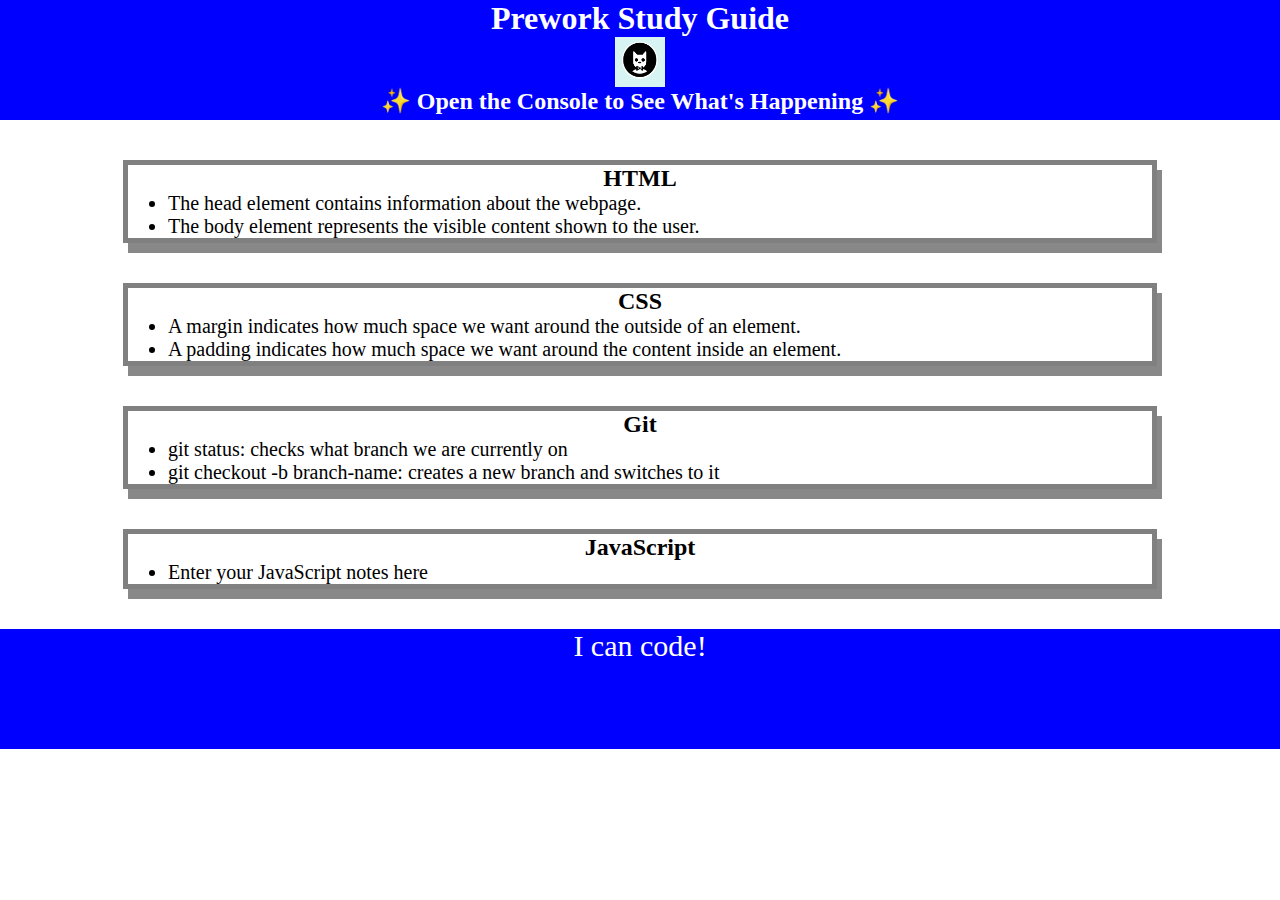
==== index.html @ d03204a2 "prework staging commits" ====
<!DOCTYPE html>
<html lang="en">
  <head>
    <meta charset="UTF-8" />
    <meta http-equiv="X-UA-Compatible" content="IE=edge" />
    <meta name="viewport" content="width=device-width, initial-scale=1.0" />
      <link rel="stylesheet" href="./assets/style.css"/>
    <title>Prework Study Guide</title>
  </head>
  <body>
    <header id="top">
      <h1>Prework Study Guide</h1>
      <img src="./assets/bowtie-cat.png" alt="Profile image of cat wearing a bow tie." />
      <h2>✨ Open the Console to See What's Happening ✨</h2>
    </header>
    <main>
      <section class="card" id="html-section">
        <h2>HTML</h2>
          <ul>
            <li>The head element contains information about the webpage.</li>
            <li>The body element represents the visible content shown to the user.</li>
          </ul>
      </section>
      
      <section class="card" id="css-section">
        <h2>CSS</h2>
          <ul>
            <li>A margin indicates how much space we want around the outside of an element.</li>
            <li>A padding indicates how much space we want around the content inside an element.</li>
          </ul>
      </section>

      <section class="card" id="git-section">
        <h2>Git</h2>
          <ul>
            <li>git status: checks what branch we are currently on</li>
            <li>git checkout -b branch-name: creates a new branch and switches to it</li>
          </ul>
      </section>
        

      <section class="card" id="javascript-section">
        <h2>JavaScript</h2>
          <ul>
            <li>Enter your JavaScript notes here</li>
          </ul>    
  
      </section>

  
    </main>

    <footer>
      <p>I can code!</p>
    </footer>

      <script src="./assets/script.js"></script>

  </body>
</html>
---- assets/style.css ----
* {
       margin: 0;
       padding: 0;
   }
header,
   footer{
    width: 100%;
    height: 120px;
    background-color: blue;
    color: white;
   }

   h1,
   h2{
        text-align: center;
   }

   img{
        display: block;
        height: 50px;
        width: 50px;
        margin-left: auto;
        margin-right: auto;
   }

   ul{
        padding-left: 40px;
        font-size: 20px;
   }

   p{
        text-align: center;
        font-size: 30px;
   }

   .card {
          width: 80%;
          margin: 40px auto;
          border: 5px solid gray;
          box-shadow: 5px 10px #888888;
   }
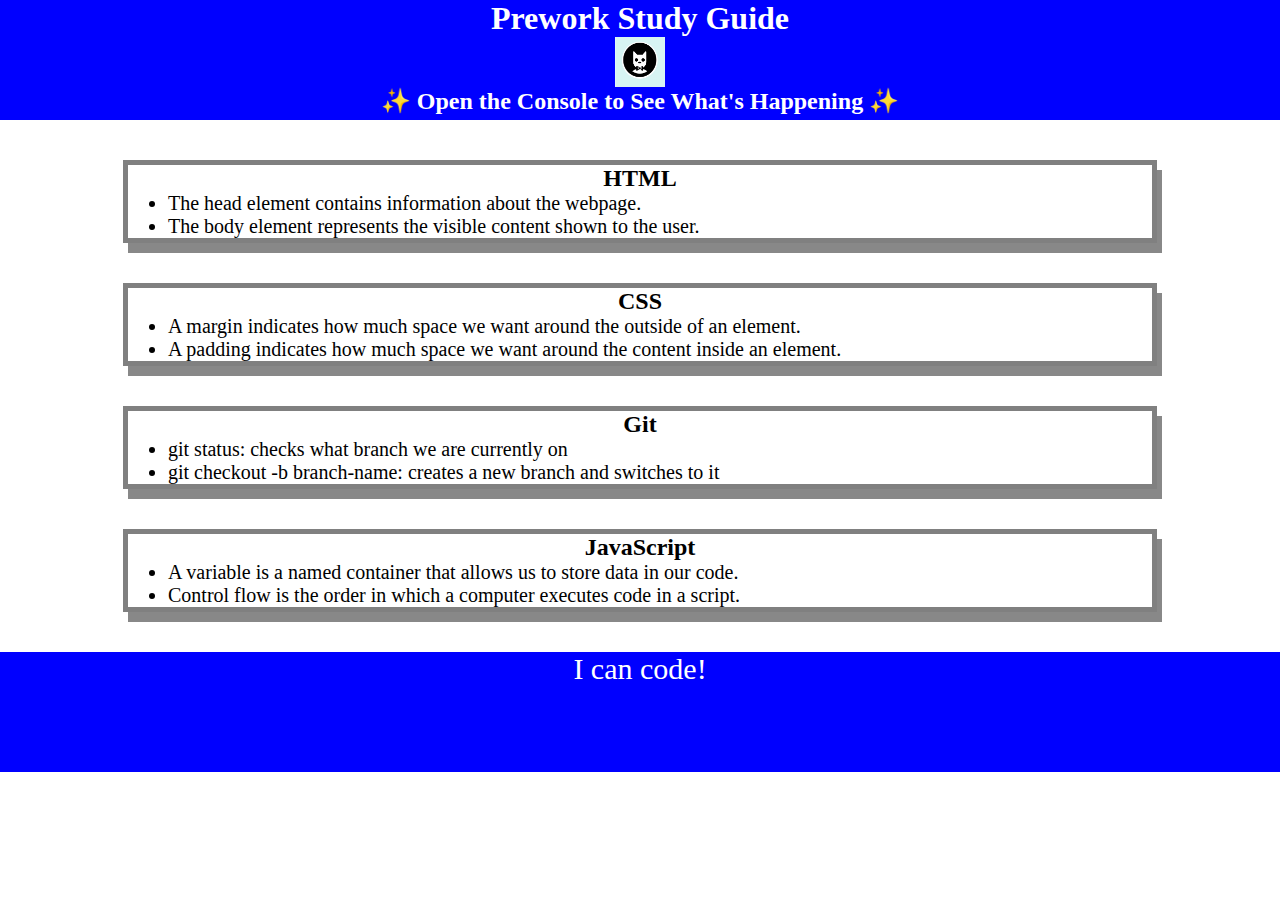
==== commit 3b0f1fd7: "complete JavaScript Git Flow" ====
--- a/index.html
+++ b/index.html
@@ -42,7 +42,8 @@
       <section class="card" id="javascript-section">
         <h2>JavaScript</h2>
           <ul>
-            <li>Enter your JavaScript notes here</li>
+            <li>A variable is a named container that allows us to store data in our code.</li>
+            <li>Control flow is the order in which a computer executes code in a script.</li>
           </ul>    
   
       </section>
